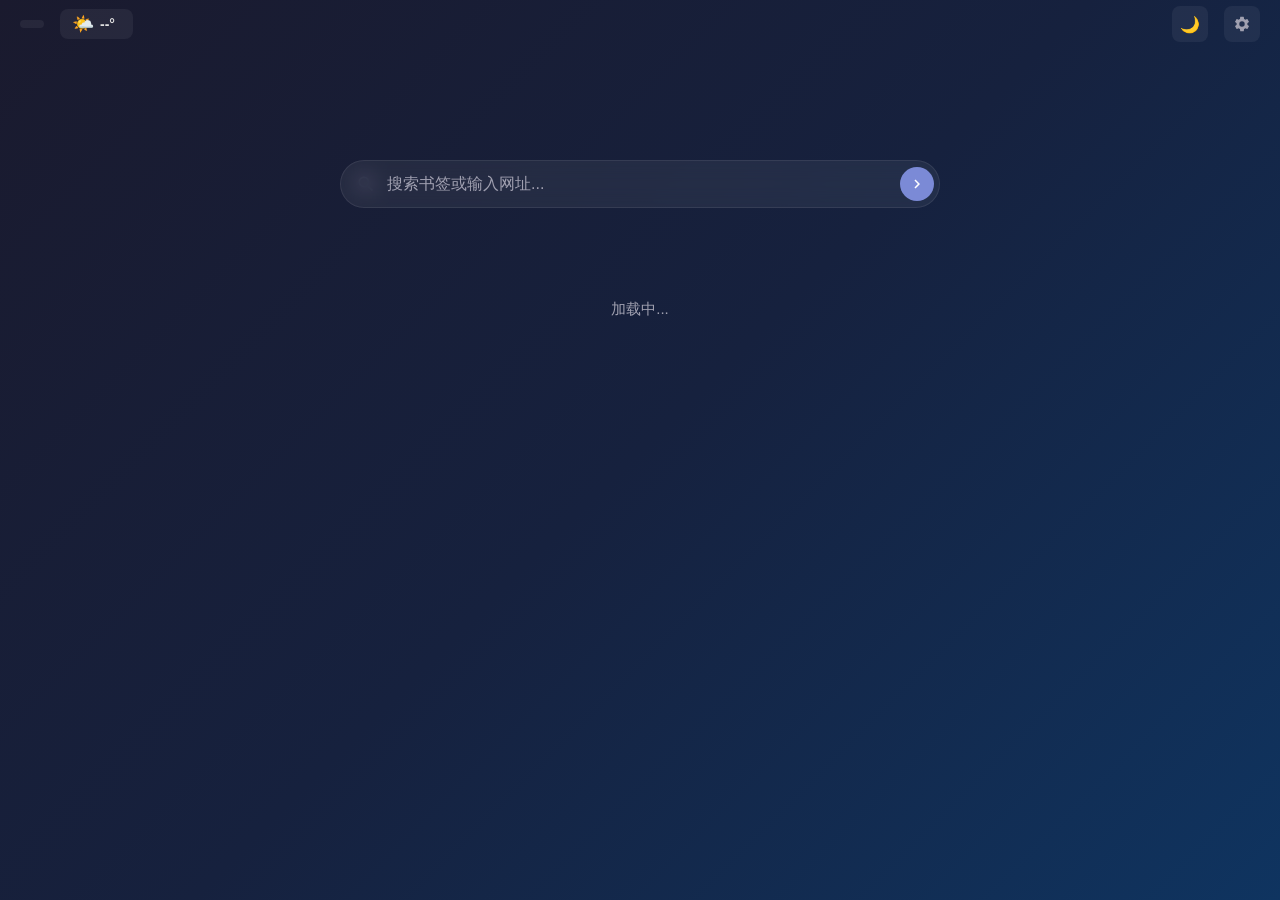
==== extension/newtab.html @ 2ce84cf9 "feat: 新增多项新功能并优化界面样式 新增搜索框右侧按钮，添加外观设置面板，支持主题切换、Bing壁纸、自定义搜索引擎和天气城市配置，重构主题与配置存储逻辑，优化新标签页视觉效果与交互体验" ====
<!DOCTYPE html>
<html lang="zh-CN" data-theme="dark">
<head>
<meta charset="UTF-8">
<meta name="viewport" content="width=device-width, initial-scale=1.0">
<title>新标签页</title>
<link rel="stylesheet" href="newtab.css">
</head>
<body>

<div class="topbar">
  <div class="topbar-left">
    <div class="calendar-widget" id="calendar"></div>
    <div class="weather-widget" id="weather">
      <span class="weather-icon" id="weatherIcon">🌤️</span>
      <span class="weather-temp" id="weatherTemp">--°</span>
      <span class="weather-city" id="weatherCity"></span>
      <input type="text" class="weather-city-input" id="weatherCityInput" placeholder="输入城市">
    </div>
  </div>
  <div class="topbar-right">
    <div class="theme-toggle" id="themeToggle" title="切换主题">
      <span class="theme-icon" id="themeIcon">🌙</span>
    </div>
    <div class="settings-btn" id="settingsBtn" title="设置">
      <svg viewBox="0 0 24 24" width="18" height="18"><path d="M19.14 12.94c.04-.3.06-.61.06-.94 0-.32-.02-.64-.07-.94l2.03-1.58a.49.49 0 00.12-.61l-1.92-3.32a.488.488 0 00-.59-.22l-2.39.96c-.5-.38-1.03-.7-1.62-.94l-.36-2.54a.484.484 0 00-.48-.41h-3.84c-.24 0-.43.17-.47.41l-.36 2.54c-.59.24-1.13.57-1.62.94l-2.39-.96c-.22-.08-.47 0-.59.22L2.74 8.87c-.12.21-.08.47.12.61l2.03 1.58c-.05.3-.07.62-.07.94s.02.64.07.94l-2.03 1.58a.49.49 0 00-.12.61l1.92 3.32c.12.22.37.29.59.22l2.39-.96c.5.38 1.03.7 1.62.94l.36 2.54c.05.24.24.41.48.41h3.84c.24 0 .44-.17.47-.41l.36-2.54c.59-.24 1.13-.56 1.62-.94l2.39.96c.22.08.47 0 .59-.22l1.92-3.32c.12-.22.07-.47-.12-.61l-2.01-1.58zM12 15.6A3.6 3.6 0 1115.6 12 3.6 3.6 0 0112 15.6z" fill="currentColor"/></svg>
    </div>
  </div>
</div>

<div class="container">
  <div class="top-section">
    <div class="clock" id="clock"></div>
    <div class="date" id="date"></div>
    <div class="greeting" id="greeting"></div>
  </div>

  <div class="search-section">
    <div class="search-box">
      <svg class="search-icon" viewBox="0 0 24 24" width="20" height="20"><path d="M15.5 14h-.79l-.28-.27A6.471 6.471 0 0016 9.5 6.5 6.5 0 109.5 16c1.61 0 3.09-.59 4.23-1.57l.27.28v.79l5 4.99L20.49 19l-4.99-5zm-6 0C7.01 14 5 11.99 5 9.5S7.01 5 9.5 5 14 7.01 14 9.5 11.99 14 9.5 14z" fill="currentColor"/></svg>
      <input type="text" id="searchInput" placeholder="搜索书签或输入网址..." autocomplete="off">
      <button class="search-go" id="searchGo" title="搜索">
        <svg viewBox="0 0 24 24" width="18" height="18"><path d="M10 6L8.59 7.41 13.17 12l-4.58 4.59L10 18l6-6z" fill="currentColor"/></svg>
      </button>
    </div>
  </div>

  <div class="content" id="content">
    <div class="loading">加载中...</div>
  </div>

  <div class="update-info" id="updateInfo"></div>
</div>

<div class="toast" id="toast"></div>

<script src="newtab.js"></script>
</body>
</html>
---- extension/newtab.css ----
* { margin: 0; padding: 0; box-sizing: border-box; }

/* === 默认变量（暗色） === */
:root {
  --bg: #1a1a2e;
  --bg2: #16213e;
  --bg3: #0f3460;
  --card: rgba(255,255,255,0.06);
  --card-hover: rgba(255,255,255,0.1);
  --card-active: rgba(123,138,214,0.12);
  --text: #e0e0e0;
  --text2: #a0a0b0;
  --primary: #7b8ad6;
  --primary-dark: #5b6abf;
  --accent: #e67e22;
  --border: rgba(255,255,255,0.08);
  --border-active: rgba(123,138,214,0.4);
  --radius: 12px;
  --shadow: 0 4px 20px rgba(0,0,0,0.3);
  --topbar-bg: rgba(0,0,0,0.25);
  --weather-bg: rgba(255,255,255,0.06);
  --calendar-bg: rgba(255,255,255,0.06);
  --bm-icon-bg: rgba(123,138,214,0.12);
}

/* === 亮色主题 === */
[data-theme="light"] {
  --bg: #f0f2f5;
  --bg2: #e8ecf1;
  --bg3: #dde1e8;
  --card: rgba(255,255,255,0.85);
  --card-hover: rgba(255,255,255,0.95);
  --card-active: rgba(91,106,191,0.08);
  --text: #2c3e50;
  --text2: #8795a1;
  --primary: #5b6abf;
  --primary-dark: #4a57a3;
  --accent: #e67e22;
  --border: rgba(0,0,0,0.08);
  --border-active: rgba(91,106,191,0.4);
  --shadow: 0 4px 20px rgba(0,0,0,0.08);
  --topbar-bg: rgba(255,255,255,0.7);
  --weather-bg: rgba(0,0,0,0.04);
  --calendar-bg: rgba(0,0,0,0.04);
  --bm-icon-bg: rgba(91,106,191,0.08);
}

html, body { height: 100%; overflow: hidden; }
body {
  font-family: -apple-system, BlinkMacSystemFont, "Segoe UI", Roboto, "Noto Sans SC", sans-serif;
  background: linear-gradient(135deg, var(--bg) 0%, var(--bg2) 50%, var(--bg3) 100%);
  color: var(--text);
  transition: background 0.4s, color 0.4s;
}

/* 壁纸模式：加暗色遮罩保证文字可读 */
body.has-wallpaper::before {
  content: '';
  position: fixed;
  inset: 0;
  background: rgba(0,0,0,0.45);
  z-index: 0;
}

body.has-wallpaper > * {
  position: relative;
  z-index: 1;
}

[data-theme="light"] body.has-wallpaper::before {
  background: rgba(255,255,255,0.35);
}

/* === 顶栏 === */
.topbar {
  position: fixed;
  top: 0;
  left: 0;
  right: 0;
  height: 48px;
  display: flex;
  align-items: center;
  justify-content: space-between;
  padding: 0 20px;
  background: transparent;
  z-index: 100;
  border-bottom: none;
}

.topbar-left, .topbar-right {
  display: flex;
  align-items: center;
  gap: 16px;
}

/* === 日历组件 === */
.calendar-widget {
  display: flex;
  align-items: center;
  gap: 10px;
  padding: 4px 12px;
  background: var(--calendar-bg);
  border-radius: 8px;
  font-size: 13px;
}

.calendar-widget .cal-date {
  font-weight: 600;
  font-size: 15px;
}

.calendar-widget .cal-weekday {
  color: var(--text2);
  font-size: 12px;
}

.calendar-widget .cal-lunar {
  color: var(--primary);
  font-size: 12px;
}

/* === 天气组件 === */
.weather-widget {
  display: flex;
  align-items: center;
  gap: 6px;
  padding: 4px 12px;
  background: var(--weather-bg);
  border-radius: 8px;
  font-size: 13px;
  position: relative;
  cursor: default;
}

.weather-icon {
  font-size: 18px;
  cursor: pointer;
}

.weather-temp {
  font-weight: 600;
  font-size: 14px;
}

.weather-city {
  color: var(--text2);
  font-size: 12px;
}

.weather-city-input {
  display: none;
  position: absolute;
  top: 100%;
  left: 50%;
  transform: translateX(-50%);
  width: 110px;
  padding: 6px 10px;
  border: 1px solid var(--border);
  border-radius: 6px;
  font-size: 12px;
  outline: none;
  background: var(--card);
  color: var(--text);
  z-index: 300;
  margin-top: 4px;
  backdrop-filter: blur(10px);
}

.weather-city-input.show { display: block; }

/* === 主题切换 === */
.theme-toggle {
  width: 36px;
  height: 36px;
  border-radius: 8px;
  background: var(--weather-bg);
  display: flex;
  align-items: center;
  justify-content: center;
  cursor: pointer;
  transition: background 0.2s;
  font-size: 16px;
}

.theme-toggle:hover { background: var(--card-hover); }

/* === 设置按钮 === */
.settings-btn {
  width: 36px;
  height: 36px;
  border-radius: 8px;
  background: var(--weather-bg);
  display: flex;
  align-items: center;
  justify-content: center;
  cursor: pointer;
  transition: background 0.2s;
  color: var(--text2);
}

.settings-btn:hover { background: var(--card-hover); color: var(--text); }

/* === 主容器 === */
.container {
  height: 100vh;
  display: flex;
  flex-direction: column;
  align-items: center;
  padding: 48px 24px 0;
  overflow-y: auto;
}

.container::-webkit-scrollbar { width: 4px; }
.container::-webkit-scrollbar-thumb { background: var(--border); border-radius: 2px; }

/* === 顶部时钟 === */
.top-section {
  text-align: center;
  padding-top: 8vh;
  margin-bottom: 28px;
  flex-shrink: 0;
}

.clock {
  font-size: 72px;
  font-weight: 200;
  letter-spacing: 2px;
  line-height: 1;
  color: #fff;
  text-shadow: 0 2px 20px rgba(123,138,214,0.2), 0 2px 8px rgba(0,0,0,0.5);
}

[data-theme="light"] .clock { color: #1a1a2e; text-shadow: none; }

.date {
  font-size: 16px;
  color: var(--text2);
  margin-top: 8px;
  letter-spacing: 1px;
}

.greeting {
  font-size: 20px;
  color: var(--text);
  margin-top: 12px;
  font-weight: 300;
}

/* === 搜索框 === */
.search-section {
  width: 100%;
  max-width: 600px;
  margin-bottom: 32px;
  flex-shrink: 0;
}

.search-box {
  position: relative;
  width: 100%;
}

.search-box .search-icon {
  position: absolute;
  left: 16px;
  top: 50%;
  transform: translateY(-50%);
  color: var(--text2);
}

.search-box input {
  width: 100%;
  padding: 14px 48px 14px 46px;
  border: 1px solid var(--border);
  border-radius: 24px;
  font-size: 16px;
  background: var(--card);
  color: var(--text);
  outline: none;
  transition: all 0.3s;
  backdrop-filter: blur(10px);
}

.search-go {
  position: absolute;
  right: 6px;
  top: 50%;
  transform: translateY(-50%);
  width: 34px;
  height: 34px;
  border-radius: 50%;
  border: none;
  background: var(--primary);
  color: #fff;
  cursor: pointer;
  display: flex;
  align-items: center;
  justify-content: center;
  transition: background 0.2s;
}

.search-go:hover { background: var(--primary-dark); }

.search-box input:focus {
  background: var(--card-hover);
  border-color: var(--primary);
  box-shadow: 0 0 0 3px rgba(91,106,191,0.15);
}

.search-box input::placeholder { color: var(--text2); }

/* === 内容区 === */
.content {
  width: 100%;
  max-width: 1200px;
  flex: 1;
  padding-bottom: 40px;
}

/* === 目录列表（紧凑文字条目 + 毛玻璃） === */
.category-grid {
  display: flex;
  flex-wrap: wrap;
  gap: 6px 4px;
  margin-bottom: 20px;
}

.cat-card {
  display: inline-flex;
  align-items: center;
  gap: 6px;
  padding: 5px 12px;
  border-radius: 6px;
  cursor: pointer;
  border: 1px solid rgba(255,255,255,0.12);
  transition: all 0.15s;
  user-select: none;
  white-space: nowrap;
  background: rgba(0,0,0,0.35);
  backdrop-filter: blur(16px);
  -webkit-backdrop-filter: blur(16px);
}

[data-theme="light"] .cat-card {
  background: rgba(255,255,255,0.55);
  border-color: rgba(0,0,0,0.08);
}

.cat-card:hover {
  background: rgba(0,0,0,0.5);
  border-color: var(--border-active);
}

[data-theme="light"] .cat-card:hover {
  background: rgba(255,255,255,0.75);
}

.cat-card.active {
  background: rgba(123,138,214,0.35);
  border-color: var(--border-active);
}

[data-theme="light"] .cat-card.active {
  background: rgba(91,106,191,0.18);
}

.cat-card .cat-icon { font-size: 14px; }
.cat-card .cat-name { font-size: 13px; font-weight: 600; line-height: 1.4; color: #fff; text-shadow: 0 1px 4px rgba(0,0,0,0.5); }
[data-theme="light"] .cat-card .cat-name { color: #1a1a2e; text-shadow: none; }
.cat-card .cat-count { font-size: 11px; color: rgba(255,255,255,0.7); }
[data-theme="light"] .cat-card .cat-count { color: var(--text2); }

/* === 书签展开区（点击目录后显示在目录下方） === */
.bookmark-panel {
  margin-bottom: 28px;
  animation: slideDown 0.25s ease;
}

@keyframes slideDown {
  from { opacity: 0; transform: translateY(-8px); }
  to { opacity: 1; transform: translateY(0); }
}

.bookmark-panel-header {
  display: flex;
  align-items: center;
  gap: 10px;
  margin-bottom: 14px;
  padding: 0 4px;
}

.bookmark-panel-header .panel-icon { font-size: 20px; }
.bookmark-panel-header .panel-title { font-size: 16px; font-weight: 600; }
.bookmark-panel-header .panel-path { font-size: 12px; color: var(--text2); }
.bookmark-panel-header .panel-count { font-size: 12px; color: var(--text2); }
.bookmark-panel-header .panel-close {
  margin-left: auto;
  width: 28px;
  height: 28px;
  border-radius: 50%;
  background: var(--card);
  border: 1px solid var(--border);
  display: flex;
  align-items: center;
  justify-content: center;
  cursor: pointer;
  color: var(--text2);
  font-size: 14px;
  transition: all 0.2s;
}

.bookmark-panel-header .panel-close:hover { background: var(--card-hover); color: var(--text); }

/* 子目录行 */
.subdir-row {
  display: flex;
  gap: 8px;
  flex-wrap: wrap;
  margin-bottom: 14px;
}

.subdir-chip {
  display: inline-flex;
  align-items: center;
  gap: 6px;
  padding: 6px 14px;
  border-radius: 20px;
  background: var(--card);
  border: 1px solid var(--border);
  cursor: pointer;
  font-size: 13px;
  color: var(--text);
  transition: all 0.2s;
}

.subdir-chip:hover { background: var(--card-hover); border-color: var(--primary); }
.subdir-chip.active { background: var(--primary); color: #fff; border-color: var(--primary); }
.subdir-chip .chip-icon { font-size: 14px; }
.subdir-chip .chip-count { font-size: 11px; opacity: 0.7; }

/* 书签网格 */
.bookmark-grid {
  display: grid;
  grid-template-columns: repeat(auto-fill, minmax(260px, 1fr));
  gap: 10px;
}

.bookmark-item {
  display: flex;
  align-items: center;
  gap: 12px;
  padding: 10px 14px;
  background: rgba(0,0,0,0.35);
  border-radius: 10px;
  border: 1px solid rgba(255,255,255,0.1);
  cursor: pointer;
  text-decoration: none;
  color: #fff;
  transition: all 0.2s;
  backdrop-filter: blur(16px);
  -webkit-backdrop-filter: blur(16px);
}

[data-theme="light"] .bookmark-item {
  background: rgba(255,255,255,0.55);
  border-color: rgba(0,0,0,0.06);
  color: var(--text);
}

.bookmark-item:hover {
  background: rgba(0,0,0,0.5);
  border-color: var(--primary);
  transform: translateY(-1px);
  box-shadow: var(--shadow);
}

[data-theme="light"] .bookmark-item:hover {
  background: rgba(255,255,255,0.75);
  border-color: var(--primary);
}

.bookmark-item .bm-icon {
  width: 32px;
  height: 32px;
  border-radius: 8px;
  background: var(--bm-icon-bg);
  display: flex;
  align-items: center;
  justify-content: center;
  font-size: 13px;
  color: var(--primary);
  flex-shrink: 0;
  font-weight: 700;
  overflow: hidden;
}

.bookmark-item .bm-icon img { width: 20px; height: 20px; border-radius: 3px; }

.bookmark-item .bm-info { flex: 1; min-width: 0; }

.bookmark-item .bm-title {
  font-size: 13px;
  font-weight: 600;
  overflow: hidden;
  text-overflow: ellipsis;
  white-space: nowrap;
  text-shadow: 0 1px 3px rgba(0,0,0,0.4);
}

[data-theme="light"] .bookmark-item .bm-title { text-shadow: none; }

.bookmark-item:hover .bm-title { color: var(--primary); }

.bookmark-item .bm-url {
  font-size: 11px;
  color: rgba(255,255,255,0.6);
  margin-top: 2px;
  overflow: hidden;
  text-overflow: ellipsis;
  white-space: nowrap;
}

[data-theme="light"] .bookmark-item .bm-url { color: var(--text2); }

/* 搜索结果高亮 */
.search-category {
  font-size: 13px;
  font-weight: 600;
  color: var(--primary);
  margin: 16px 0 8px;
  padding-bottom: 4px;
  border-bottom: 1px solid var(--border);
}

/* 分类图标颜色 */
.ico-0 { color: #e74c3c; } .ico-1 { color: #e67e22; } .ico-2 { color: #f1c40f; } .ico-3 { color: #2ecc71; }
.ico-4 { color: #1abc9c; } .ico-5 { color: #3498db; } .ico-6 { color: #9b59b6; } .ico-7 { color: #e91e63; }

/* 加载/空状态 */
.loading { text-align: center; padding: 60px; color: var(--text2); font-size: 15px; }
.empty { text-align: center; padding: 40px; color: var(--text2); font-size: 14px; }

/* 更新信息 */
.update-info {
  font-size: 11px;
  color: var(--text2);
  opacity: 0.5;
  text-align: center;
  padding: 8px 0 20px;
}

/* Toast */
.toast {
  position: fixed;
  top: 60px;
  left: 50%;
  transform: translateX(-50%) translateY(-100px);
  padding: 10px 24px;
  border-radius: 8px;
  background: rgba(0,0,0,0.8);
  color: #fff;
  font-size: 13px;
  z-index: 1000;
  transition: transform 0.3s;
  backdrop-filter: blur(10px);
}
.toast.show { transform: translateX(-50%) translateY(0); }

/* === 响应式 === */
@media (max-width: 768px) {
  .top-section { padding-top: 4vh; }
  .clock { font-size: 48px; }
  .category-grid { gap: 4px 3px; }
  .cat-card { padding: 4px 8px; font-size: 12px; }
  .bookmark-grid { grid-template-columns: repeat(auto-fill, minmax(200px, 1fr)); }
  .topbar-left { gap: 8px; }
  .weather-city { display: none; }
}

@media (max-width: 480px) {
  .clock { font-size: 40px; }
  .bookmark-grid { grid-template-columns: 1fr; }
  .category-grid { gap: 3px 2px; }
  .cat-card { padding: 3px 6px; font-size: 11px; }
  .calendar-widget .cal-lunar { display: none; }
}
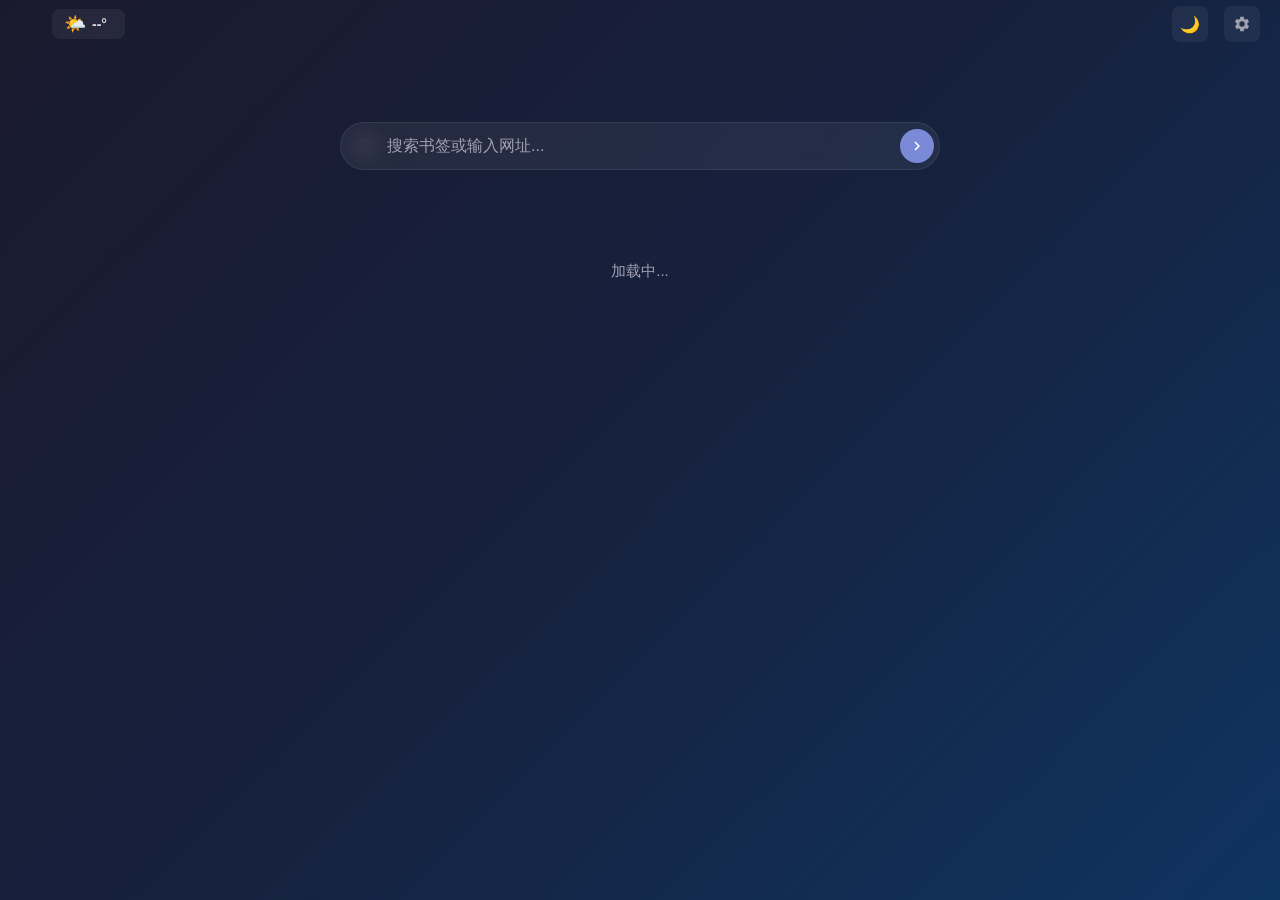
==== commit 287a6eee: "refactor: 重构新标签页顶部布局，整合日期时钟组件 1. 将原顶部的时钟、日期、问候语和日历组件移到顶栏区域 2. 精简日期显示逻辑，合并日历和日期展示 3. 删除废弃的日历组件相关代码和样式" ====
--- a/extension/newtab.html
+++ b/extension/newtab.html
@@ -10,7 +10,8 @@
 
 <div class="topbar">
   <div class="topbar-left">
-    <div class="calendar-widget" id="calendar"></div>
+    <div class="topbar-clock" id="clock"></div>
+    <div class="topbar-date" id="date"></div>
     <div class="weather-widget" id="weather">
       <span class="weather-icon" id="weatherIcon">🌤️</span>
       <span class="weather-temp" id="weatherTemp">--°</span>
@@ -29,12 +30,6 @@
 </div>
 
 <div class="container">
-  <div class="top-section">
-    <div class="clock" id="clock"></div>
-    <div class="date" id="date"></div>
-    <div class="greeting" id="greeting"></div>
-  </div>
-
   <div class="search-section">
     <div class="search-box">
       <svg class="search-icon" viewBox="0 0 24 24" width="20" height="20"><path d="M15.5 14h-.79l-.28-.27A6.471 6.471 0 0016 9.5 6.5 6.5 0 109.5 16c1.61 0 3.09-.59 4.23-1.57l.27.28v.79l5 4.99L20.49 19l-4.99-5zm-6 0C7.01 14 5 11.99 5 9.5S7.01 5 9.5 5 14 7.01 14 9.5 11.99 14 9.5 14z" fill="currentColor"/></svg>
--- a/extension/newtab.css
+++ b/extension/newtab.css
@@ -7,19 +7,14 @@
   --bg3: #0f3460;
   --card: rgba(255,255,255,0.06);
   --card-hover: rgba(255,255,255,0.1);
-  --card-active: rgba(123,138,214,0.12);
   --text: #e0e0e0;
   --text2: #a0a0b0;
   --primary: #7b8ad6;
   --primary-dark: #5b6abf;
-  --accent: #e67e22;
   --border: rgba(255,255,255,0.08);
   --border-active: rgba(123,138,214,0.4);
-  --radius: 12px;
   --shadow: 0 4px 20px rgba(0,0,0,0.3);
-  --topbar-bg: rgba(0,0,0,0.25);
   --weather-bg: rgba(255,255,255,0.06);
-  --calendar-bg: rgba(255,255,255,0.06);
   --bm-icon-bg: rgba(123,138,214,0.12);
 }
 
@@ -30,18 +25,14 @@
   --bg3: #dde1e8;
   --card: rgba(255,255,255,0.85);
   --card-hover: rgba(255,255,255,0.95);
-  --card-active: rgba(91,106,191,0.08);
   --text: #2c3e50;
   --text2: #8795a1;
   --primary: #5b6abf;
   --primary-dark: #4a57a3;
-  --accent: #e67e22;
   --border: rgba(0,0,0,0.08);
   --border-active: rgba(91,106,191,0.4);
   --shadow: 0 4px 20px rgba(0,0,0,0.08);
-  --topbar-bg: rgba(255,255,255,0.7);
   --weather-bg: rgba(0,0,0,0.04);
-  --calendar-bg: rgba(0,0,0,0.04);
   --bm-icon-bg: rgba(91,106,191,0.08);
 }
 
@@ -84,39 +75,12 @@
   padding: 0 20px;
   background: transparent;
   z-index: 100;
-  border-bottom: none;
 }
 
 .topbar-left, .topbar-right {
   display: flex;
   align-items: center;
   gap: 16px;
-}
-
-/* === 日历组件 === */
-.calendar-widget {
-  display: flex;
-  align-items: center;
-  gap: 10px;
-  padding: 4px 12px;
-  background: var(--calendar-bg);
-  border-radius: 8px;
-  font-size: 13px;
-}
-
-.calendar-widget .cal-date {
-  font-weight: 600;
-  font-size: 15px;
-}
-
-.calendar-widget .cal-weekday {
-  color: var(--text2);
-  font-size: 12px;
-}
-
-.calendar-widget .cal-lunar {
-  color: var(--primary);
-  font-size: 12px;
 }
 
 /* === 天气组件 === */
@@ -145,6 +109,18 @@
 .weather-city {
   color: var(--text2);
   font-size: 12px;
+}
+
+[data-theme="light"] .weather-widget {
+  background: rgba(91,106,191,0.08);
+}
+
+[data-theme="light"] .weather-temp {
+  color: #2d3748;
+}
+
+[data-theme="light"] .weather-city {
+  color: #4a5568;
 }
 
 .weather-city-input {
@@ -184,6 +160,11 @@
 
 .theme-toggle:hover { background: var(--card-hover); }
 
+[data-theme="light"] .theme-toggle {
+  background: rgba(91,106,191,0.08);
+  color: #4a5568;
+}
+
 /* === 设置按钮 === */
 .settings-btn {
   width: 36px;
@@ -200,57 +181,55 @@
 
 .settings-btn:hover { background: var(--card-hover); color: var(--text); }
 
+[data-theme="light"] .settings-btn {
+  background: rgba(91,106,191,0.08);
+  color: #4a5568;
+}
+
 /* === 主容器 === */
 .container {
   height: 100vh;
   display: flex;
   flex-direction: column;
   align-items: center;
-  padding: 48px 24px 0;
+  padding: 68px 24px 0;
   overflow-y: auto;
+  scroll-behavior: smooth;
 }
 
 .container::-webkit-scrollbar { width: 4px; }
 .container::-webkit-scrollbar-thumb { background: var(--border); border-radius: 2px; }
 
-/* === 顶部时钟 === */
-.top-section {
-  text-align: center;
-  padding-top: 8vh;
-  margin-bottom: 28px;
-  flex-shrink: 0;
-}
-
-.clock {
-  font-size: 72px;
-  font-weight: 200;
-  letter-spacing: 2px;
-  line-height: 1;
-  color: #fff;
-  text-shadow: 0 2px 20px rgba(123,138,214,0.2), 0 2px 8px rgba(0,0,0,0.5);
-}
-
-[data-theme="light"] .clock { color: #1a1a2e; text-shadow: none; }
-
-.date {
+/* === 顶栏时钟和日期 === */
+.topbar-clock {
   font-size: 16px;
+  font-weight: 600;
+  color: var(--text);
+  letter-spacing: 0.5px;
+}
+
+.topbar-date {
+  font-size: 12px;
   color: var(--text2);
-  margin-top: 8px;
-  letter-spacing: 1px;
-}
-
-.greeting {
-  font-size: 20px;
-  color: var(--text);
-  margin-top: 12px;
-  font-weight: 300;
+}
+
+[data-theme="light"] .topbar-clock { color: #2d3748; }
+[data-theme="light"] .topbar-date { color: #4a5568; }
+
+/* 搜索模式：缩小搜索框下方间距 */
+.container.searching .search-section {
+  margin-bottom: 16px;
+}
+
+.search-section {
+  transition: margin-bottom 0.4s cubic-bezier(0.4, 0, 0.2, 1);
 }
 
 /* === 搜索框 === */
 .search-section {
   width: 100%;
   max-width: 600px;
-  margin-bottom: 32px;
+  margin: 6vh auto 32px;
   flex-shrink: 0;
 }
 
@@ -308,12 +287,139 @@
 
 .search-box input::placeholder { color: var(--text2); }
 
+/* === 最近使用 === */
+.top-visited {
+  margin-bottom: 20px;
+}
+
+.top-visited-title {
+  font-size: 13px;
+  font-weight: 600;
+  color: var(--text2);
+  margin-bottom: 10px;
+  letter-spacing: 0.5px;
+}
+
+.top-visited-grid {
+  display: flex;
+  gap: 8px;
+  overflow-x: auto;
+  padding: 10px 0 4px 0;
+  scroll-behavior: smooth;
+  -webkit-overflow-scrolling: touch;
+}
+
+.top-visited-grid::-webkit-scrollbar { height: 3px; }
+.top-visited-grid::-webkit-scrollbar-thumb { background: var(--border); border-radius: 2px; }
+
+.top-visited-item {
+  position: relative;
+  display: flex;
+  align-items: center;
+  gap: 8px;
+  padding: 8px 12px;
+  border-radius: 8px;
+  background: rgba(0,0,0,0.25);
+  backdrop-filter: blur(12px);
+  -webkit-backdrop-filter: blur(12px);
+  border: 1px solid rgba(255,255,255,0.08);
+  text-decoration: none;
+  color: #fff;
+  white-space: nowrap;
+  flex-shrink: 0;
+  transition: all 0.15s;
+  cursor: pointer;
+}
+
+[data-theme="light"] .top-visited-item {
+  background: rgba(255,255,255,0.55);
+  border-color: rgba(0,0,0,0.06);
+  color: var(--text);
+}
+
+.top-visited-item:hover {
+  background: rgba(0,0,0,0.4);
+  border-color: var(--border-active);
+}
+
+[data-theme="light"] .top-visited-item:hover {
+  background: rgba(255,255,255,0.75);
+}
+
+.top-visited-item .bm-icon {
+  width: 24px;
+  height: 24px;
+  border-radius: 6px;
+  background: var(--bm-icon-bg);
+  display: flex;
+  align-items: center;
+  justify-content: center;
+  font-size: 11px;
+  color: var(--primary);
+  flex-shrink: 0;
+  font-weight: 700;
+  overflow: hidden;
+}
+
+.top-visited-item .bm-icon img { width: 16px; height: 16px; border-radius: 2px; }
+
+.top-visited-info { display: flex; align-items: center; gap: 6px; }
+
+.top-visited-name {
+  font-size: 13px;
+  font-weight: 500;
+  max-width: 120px;
+  overflow: hidden;
+  text-overflow: ellipsis;
+  white-space: nowrap;
+  text-shadow: 0 1px 3px rgba(0,0,0,0.3);
+}
+
+[data-theme="light"] .top-visited-name { text-shadow: none; }
+
+/* 晃动模式 */
+@keyframes shake {
+  0%, 100% { transform: rotate(0deg); }
+  20% { transform: rotate(-3deg); }
+  40% { transform: rotate(3deg); }
+  60% { transform: rotate(-2deg); }
+  80% { transform: rotate(2deg); }
+}
+
+.top-visited-item.shake {
+  animation: shake 1.2s ease infinite;
+}
+
+.remove-badge {
+  position: absolute;
+  top: -8px;
+  right: -8px;
+  width: 20px;
+  height: 20px;
+  border-radius: 50%;
+  background: #e74c3c;
+  color: #fff;
+  font-size: 11px;
+  display: flex;
+  align-items: center;
+  justify-content: center;
+  cursor: pointer;
+  z-index: 10;
+  border: 2px solid #fff;
+  line-height: 1;
+  font-weight: 600;
+}
+
+[data-theme="light"] .remove-badge { border-color: #f0f2f5; }
+
 /* === 内容区 === */
 .content {
   width: 100%;
   max-width: 1200px;
   flex: 1;
   padding-bottom: 40px;
+  content-visibility: auto;
+  contain-intrinsic-size: auto 600px;
 }
 
 /* === 目录列表（紧凑文字条目 + 毛玻璃） === */
@@ -373,6 +479,7 @@
 .bookmark-panel {
   margin-bottom: 28px;
   animation: slideDown 0.25s ease;
+  will-change: transform, opacity;
 }
 
 @keyframes slideDown {
@@ -410,33 +517,6 @@
 
 .bookmark-panel-header .panel-close:hover { background: var(--card-hover); color: var(--text); }
 
-/* 子目录行 */
-.subdir-row {
-  display: flex;
-  gap: 8px;
-  flex-wrap: wrap;
-  margin-bottom: 14px;
-}
-
-.subdir-chip {
-  display: inline-flex;
-  align-items: center;
-  gap: 6px;
-  padding: 6px 14px;
-  border-radius: 20px;
-  background: var(--card);
-  border: 1px solid var(--border);
-  cursor: pointer;
-  font-size: 13px;
-  color: var(--text);
-  transition: all 0.2s;
-}
-
-.subdir-chip:hover { background: var(--card-hover); border-color: var(--primary); }
-.subdir-chip.active { background: var(--primary); color: #fff; border-color: var(--primary); }
-.subdir-chip .chip-icon { font-size: 14px; }
-.subdir-chip .chip-count { font-size: 11px; opacity: 0.7; }
-
 /* 书签网格 */
 .bookmark-grid {
   display: grid;
@@ -455,9 +535,10 @@
   cursor: pointer;
   text-decoration: none;
   color: #fff;
-  transition: all 0.2s;
+  transition: background 0.2s, border-color 0.2s, transform 0.2s, box-shadow 0.2s;
   backdrop-filter: blur(16px);
   -webkit-backdrop-filter: blur(16px);
+  contain: layout style;
 }
 
 [data-theme="light"] .bookmark-item {
@@ -530,6 +611,44 @@
   padding-bottom: 4px;
   border-bottom: 1px solid var(--border);
 }
+
+/* 搜索引擎提示条 */
+.search-engine-hint {
+  display: flex;
+  align-items: center;
+  gap: 8px;
+  margin-bottom: 16px;
+  padding: 12px 16px;
+  border-radius: 10px;
+  background: rgba(0,0,0,0.25);
+  backdrop-filter: blur(12px);
+  -webkit-backdrop-filter: blur(12px);
+  border: 1px solid rgba(255,255,255,0.08);
+  color: rgba(255,255,255,0.8);
+  font-size: 14px;
+  text-decoration: none;
+  transition: all 0.2s;
+  cursor: pointer;
+}
+
+[data-theme="light"] .search-engine-hint {
+  background: rgba(255,255,255,0.5);
+  border-color: rgba(0,0,0,0.06);
+  color: var(--text2);
+}
+
+.search-engine-hint:hover {
+  background: rgba(123,138,214,0.25);
+  border-color: var(--border-active);
+  color: #fff;
+}
+
+[data-theme="light"] .search-engine-hint:hover {
+  background: rgba(91,106,191,0.12);
+  color: var(--text);
+}
+
+.search-engine-hint svg { flex-shrink: 0; opacity: 0.7; }
 
 /* 分类图标颜色 */
 .ico-0 { color: #e74c3c; } .ico-1 { color: #e67e22; } .ico-2 { color: #f1c40f; } .ico-3 { color: #2ecc71; }
@@ -567,8 +686,6 @@
 
 /* === 响应式 === */
 @media (max-width: 768px) {
-  .top-section { padding-top: 4vh; }
-  .clock { font-size: 48px; }
   .category-grid { gap: 4px 3px; }
   .cat-card { padding: 4px 8px; font-size: 12px; }
   .bookmark-grid { grid-template-columns: repeat(auto-fill, minmax(200px, 1fr)); }
@@ -577,9 +694,8 @@
 }
 
 @media (max-width: 480px) {
-  .clock { font-size: 40px; }
   .bookmark-grid { grid-template-columns: 1fr; }
   .category-grid { gap: 3px 2px; }
   .cat-card { padding: 3px 6px; font-size: 11px; }
-  .calendar-widget .cal-lunar { display: none; }
-}
+  .topbar-date { display: none; }
+}
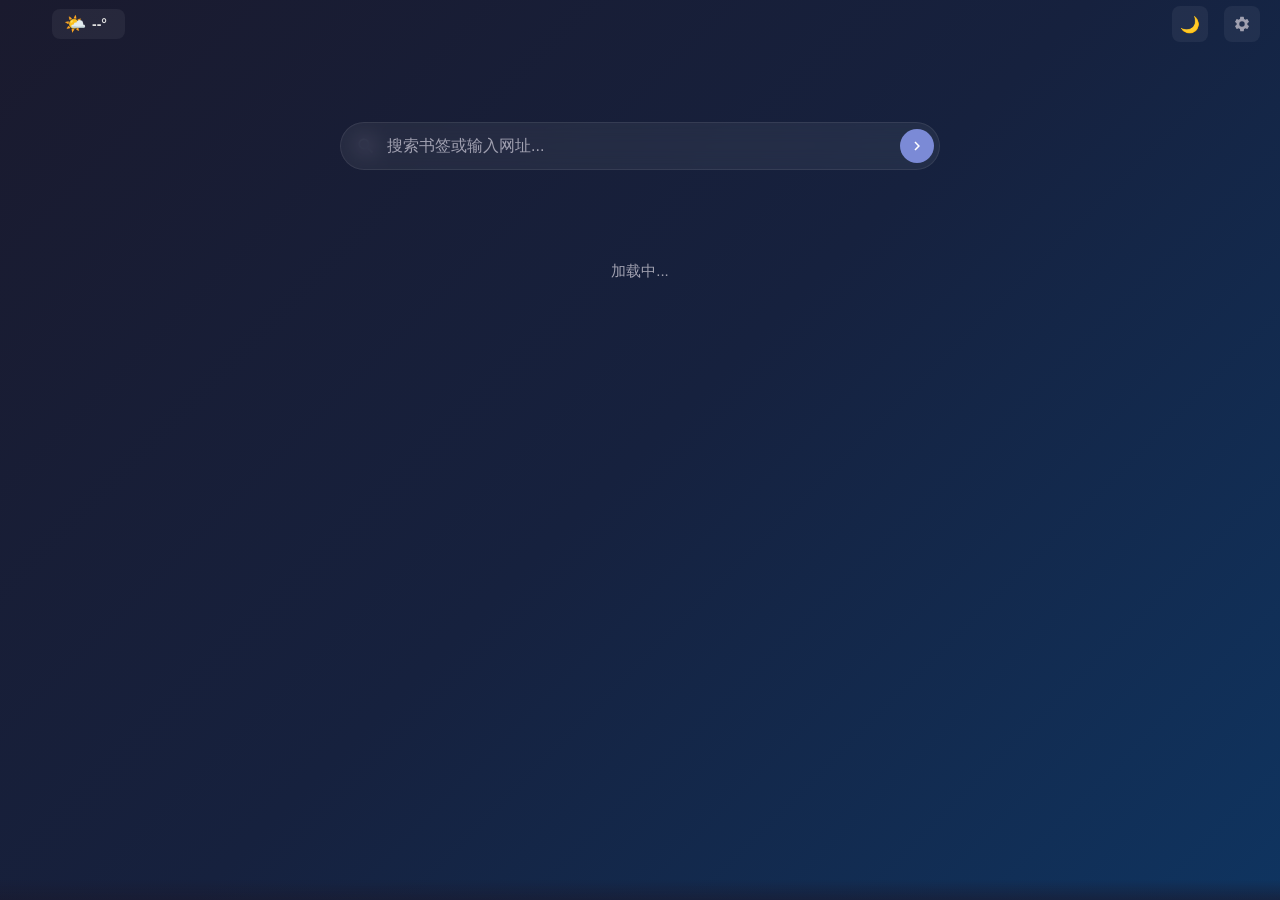
==== commit 5e377704: "feat(search): add search clear button 新增搜索框清空按钮，支持点击清空输入内容并自动聚焦回搜索框，根据输入内容显示/隐藏清空按钮，同时调整了搜索框内边距适配新按钮" ====
--- a/extension/newtab.html
+++ b/extension/newtab.html
@@ -34,6 +34,7 @@
     <div class="search-box">
       <svg class="search-icon" viewBox="0 0 24 24" width="20" height="20"><path d="M15.5 14h-.79l-.28-.27A6.471 6.471 0 0016 9.5 6.5 6.5 0 109.5 16c1.61 0 3.09-.59 4.23-1.57l.27.28v.79l5 4.99L20.49 19l-4.99-5zm-6 0C7.01 14 5 11.99 5 9.5S7.01 5 9.5 5 14 7.01 14 9.5 11.99 14 9.5 14z" fill="currentColor"/></svg>
       <input type="text" id="searchInput" placeholder="搜索书签或输入网址..." autocomplete="off">
+      <button class="search-clear" id="searchClear" title="清空">✕</button>
       <button class="search-go" id="searchGo" title="搜索">
         <svg viewBox="0 0 24 24" width="18" height="18"><path d="M10 6L8.59 7.41 13.17 12l-4.58 4.59L10 18l6-6z" fill="currentColor"/></svg>
       </button>
--- a/extension/newtab.css
+++ b/extension/newtab.css
@@ -20,16 +20,16 @@
 
 /* === 亮色主题 === */
 [data-theme="light"] {
-  --bg: #f0f2f5;
-  --bg2: #e8ecf1;
-  --bg3: #dde1e8;
-  --card: rgba(255,255,255,0.85);
-  --card-hover: rgba(255,255,255,0.95);
-  --text: #2c3e50;
-  --text2: #8795a1;
+  --bg: #ffffff;
+  --bg2: #f8f9fa;
+  --bg3: #f0f1f3;
+  --card: rgba(255,255,255,0.95);
+  --card-hover: rgba(255,255,255,1);
+  --text: #1a2332;
+  --text2: #5a6a7a;
   --primary: #5b6abf;
   --primary-dark: #4a57a3;
-  --border: rgba(0,0,0,0.08);
+  --border: rgba(0,0,0,0.1);
   --border-active: rgba(91,106,191,0.4);
   --shadow: 0 4px 20px rgba(0,0,0,0.08);
   --weather-bg: rgba(0,0,0,0.04);
@@ -42,6 +42,11 @@
   background: linear-gradient(135deg, var(--bg) 0%, var(--bg2) 50%, var(--bg3) 100%);
   color: var(--text);
   transition: background 0.4s, color 0.4s;
+}
+
+/* 亮色主题：纯色背景，去除渐变模糊感 */
+[data-theme="light"] body {
+  background: #ffffff;
 }
 
 /* 壁纸模式：加暗色遮罩保证文字可读 */
@@ -59,7 +64,7 @@
 }
 
 [data-theme="light"] body.has-wallpaper::before {
-  background: rgba(255,255,255,0.35);
+  background: rgba(255,255,255,0.1);
 }
 
 /* === 顶栏 === */
@@ -144,6 +149,11 @@
 
 .weather-city-input.show { display: block; }
 
+[data-theme="light"] .weather-city-input {
+  backdrop-filter: none;
+  -webkit-backdrop-filter: none;
+}
+
 /* === 主题切换 === */
 .theme-toggle {
   width: 36px;
@@ -248,7 +258,7 @@
 
 .search-box input {
   width: 100%;
-  padding: 14px 48px 14px 46px;
+  padding: 14px 80px 14px 46px;
   border: 1px solid var(--border);
   border-radius: 24px;
   font-size: 16px;
@@ -258,6 +268,32 @@
   transition: all 0.3s;
   backdrop-filter: blur(10px);
 }
+
+.search-clear {
+  position: absolute;
+  right: 46px;
+  top: 50%;
+  transform: translateY(-50%);
+  width: 26px;
+  height: 26px;
+  border-radius: 50%;
+  border: none;
+  background: rgba(255,255,255,0.12);
+  color: var(--text2);
+  cursor: pointer;
+  display: none;
+  align-items: center;
+  justify-content: center;
+  font-size: 12px;
+  transition: background 0.2s;
+  padding: 0;
+  line-height: 1;
+}
+.search-clear.show { display: flex; }
+.search-clear:hover { background: rgba(255,255,255,0.2); }
+
+[data-theme="light"] .search-clear { background: rgba(0,0,0,0.06); color: var(--text2); }
+[data-theme="light"] .search-clear:hover { background: rgba(0,0,0,0.12); }
 
 .search-go {
   position: absolute;
@@ -286,6 +322,11 @@
 }
 
 .search-box input::placeholder { color: var(--text2); }
+
+[data-theme="light"] .search-box input {
+  backdrop-filter: none;
+  -webkit-backdrop-filter: none;
+}
 
 /* === 最近使用 === */
 .top-visited {
@@ -332,9 +373,11 @@
 }
 
 [data-theme="light"] .top-visited-item {
-  background: rgba(255,255,255,0.55);
-  border-color: rgba(0,0,0,0.06);
+  background: rgba(255,255,255,0.85);
+  border-color: rgba(0,0,0,0.08);
   color: var(--text);
+  backdrop-filter: none;
+  -webkit-backdrop-filter: none;
 }
 
 .top-visited-item:hover {
@@ -343,7 +386,7 @@
 }
 
 [data-theme="light"] .top-visited-item:hover {
-  background: rgba(255,255,255,0.75);
+  background: rgba(255,255,255,0.95);
 }
 
 .top-visited-item .bm-icon {
@@ -417,7 +460,7 @@
   width: 100%;
   max-width: 1200px;
   flex: 1;
-  padding-bottom: 40px;
+  padding-bottom: 48px;
   content-visibility: auto;
   contain-intrinsic-size: auto 600px;
 }
@@ -447,8 +490,10 @@
 }
 
 [data-theme="light"] .cat-card {
-  background: rgba(255,255,255,0.55);
+  background: rgba(255,255,255,0.85);
   border-color: rgba(0,0,0,0.08);
+  backdrop-filter: none;
+  -webkit-backdrop-filter: none;
 }
 
 .cat-card:hover {
@@ -457,7 +502,7 @@
 }
 
 [data-theme="light"] .cat-card:hover {
-  background: rgba(255,255,255,0.75);
+  background: rgba(255,255,255,0.95);
 }
 
 .cat-card.active {
@@ -542,9 +587,11 @@
 }
 
 [data-theme="light"] .bookmark-item {
-  background: rgba(255,255,255,0.55);
-  border-color: rgba(0,0,0,0.06);
+  background: rgba(255,255,255,0.85);
+  border-color: rgba(0,0,0,0.08);
   color: var(--text);
+  backdrop-filter: none;
+  -webkit-backdrop-filter: none;
 }
 
 .bookmark-item:hover {
@@ -555,7 +602,7 @@
 }
 
 [data-theme="light"] .bookmark-item:hover {
-  background: rgba(255,255,255,0.75);
+  background: rgba(255,255,255,0.95);
   border-color: var(--primary);
 }
 
@@ -632,9 +679,11 @@
 }
 
 [data-theme="light"] .search-engine-hint {
-  background: rgba(255,255,255,0.5);
-  border-color: rgba(0,0,0,0.06);
-  color: var(--text2);
+  background: rgba(255,255,255,0.85);
+  border-color: rgba(0,0,0,0.08);
+  color: var(--text2);
+  backdrop-filter: none;
+  -webkit-backdrop-filter: none;
 }
 
 .search-engine-hint:hover {
@@ -658,13 +707,20 @@
 .loading { text-align: center; padding: 60px; color: var(--text2); font-size: 15px; }
 .empty { text-align: center; padding: 40px; color: var(--text2); font-size: 14px; }
 
-/* 更新信息 */
+/* 更新信息 - 固定底部居中 */
 .update-info {
+  position: fixed;
+  bottom: 0;
+  left: 0;
+  right: 0;
   font-size: 11px;
   color: var(--text2);
-  opacity: 0.5;
+  opacity: 0.6;
   text-align: center;
-  padding: 8px 0 20px;
+  padding: 8px 0 12px;
+  z-index: 50;
+  pointer-events: none;
+  background: linear-gradient(transparent, var(--bg));
 }
 
 /* Toast */
@@ -684,6 +740,12 @@
 }
 .toast.show { transform: translateX(-50%) translateY(0); }
 
+[data-theme="light"] .toast {
+  background: rgba(0,0,0,0.75);
+  backdrop-filter: none;
+  -webkit-backdrop-filter: none;
+}
+
 /* === 响应式 === */
 @media (max-width: 768px) {
   .category-grid { gap: 4px 3px; }
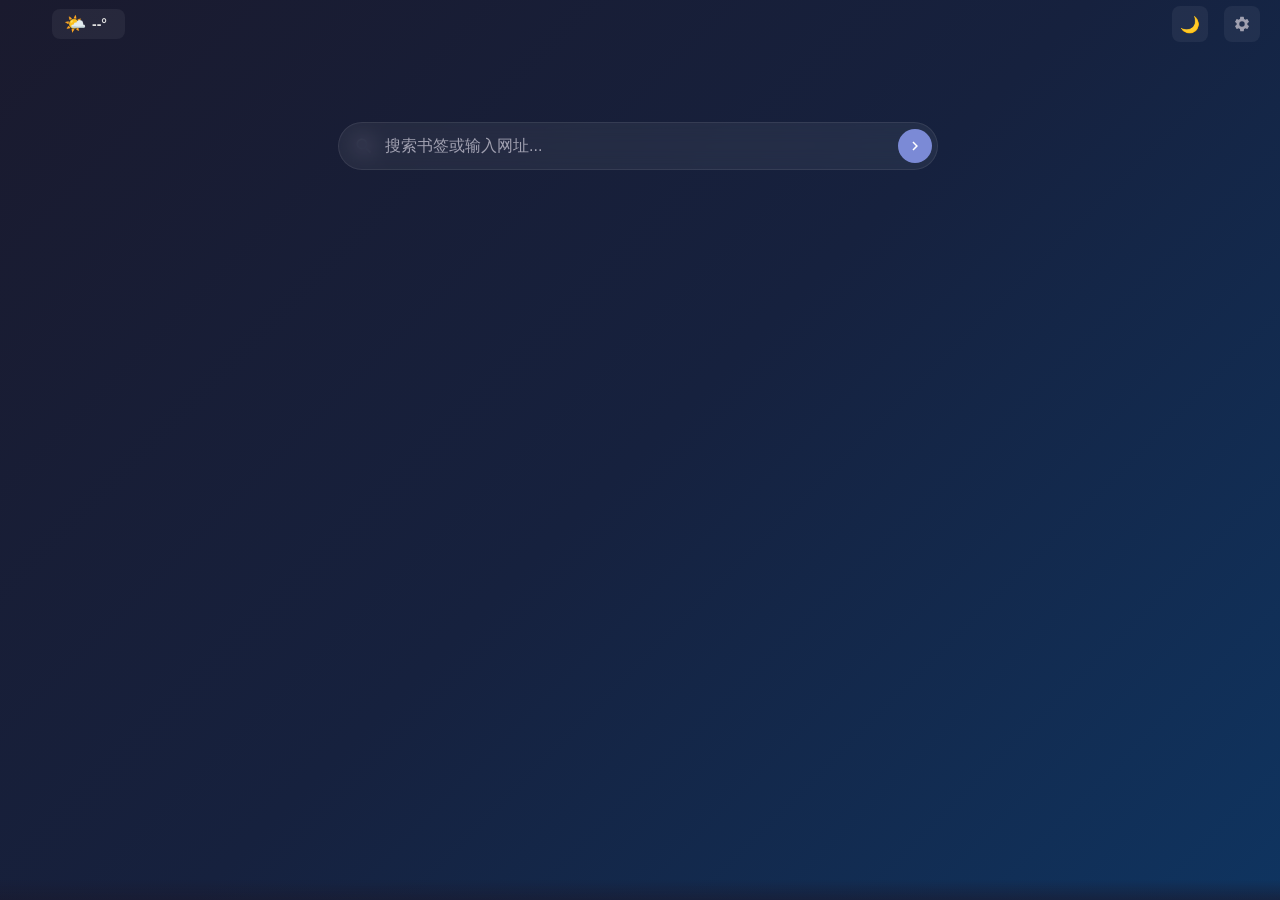
==== commit daa4fc1e: "style&perf: 优化加载体验和过渡性能 1. 移除冗余的默认加载中占位元素 2. 精简CSS过渡动画仅监听必要属性 3. 添加scrollbar-gutter避免滚动栏导致布局偏移 4. 重构" ====
--- a/extension/newtab.html
+++ b/extension/newtab.html
@@ -41,15 +41,14 @@
     </div>
   </div>
 
-  <div class="content" id="content">
-    <div class="loading">加载中...</div>
-  </div>
+  <div class="content" id="content"></div>
 
   <div class="update-info" id="updateInfo"></div>
 </div>
 
 <div class="toast" id="toast"></div>
 
+<script src="pinyin.js"></script>
 <script src="newtab.js"></script>
 </body>
 </html>
--- a/extension/newtab.css
+++ b/extension/newtab.css
@@ -205,6 +205,7 @@
   padding: 68px 24px 0;
   overflow-y: auto;
   scroll-behavior: smooth;
+  scrollbar-gutter: stable;
 }
 
 .container::-webkit-scrollbar { width: 4px; }
@@ -226,20 +227,11 @@
 [data-theme="light"] .topbar-clock { color: #2d3748; }
 [data-theme="light"] .topbar-date { color: #4a5568; }
 
-/* 搜索模式：缩小搜索框下方间距 */
-.container.searching .search-section {
-  margin-bottom: 16px;
-}
-
-.search-section {
-  transition: margin-bottom 0.4s cubic-bezier(0.4, 0, 0.2, 1);
-}
-
 /* === 搜索框 === */
 .search-section {
   width: 100%;
   max-width: 600px;
-  margin: 6vh auto 32px;
+  margin: 6vh auto 24px;
   flex-shrink: 0;
 }
 
@@ -265,7 +257,7 @@
   background: var(--card);
   color: var(--text);
   outline: none;
-  transition: all 0.3s;
+  transition: background 0.3s, border-color 0.3s, box-shadow 0.3s;
   backdrop-filter: blur(10px);
 }
 
@@ -368,7 +360,7 @@
   color: #fff;
   white-space: nowrap;
   flex-shrink: 0;
-  transition: all 0.15s;
+  transition: background 0.15s, border-color 0.15s;
   cursor: pointer;
 }
 
@@ -481,7 +473,7 @@
   border-radius: 6px;
   cursor: pointer;
   border: 1px solid rgba(255,255,255,0.12);
-  transition: all 0.15s;
+  transition: background 0.15s, border-color 0.15s;
   user-select: none;
   white-space: nowrap;
   background: rgba(0,0,0,0.35);
@@ -557,7 +549,7 @@
   cursor: pointer;
   color: var(--text2);
   font-size: 14px;
-  transition: all 0.2s;
+  transition: background 0.2s, color 0.2s;
 }
 
 .bookmark-panel-header .panel-close:hover { background: var(--card-hover); color: var(--text); }
@@ -674,7 +666,7 @@
   color: rgba(255,255,255,0.8);
   font-size: 14px;
   text-decoration: none;
-  transition: all 0.2s;
+  transition: background 0.2s, border-color 0.2s, color 0.2s;
   cursor: pointer;
 }
 
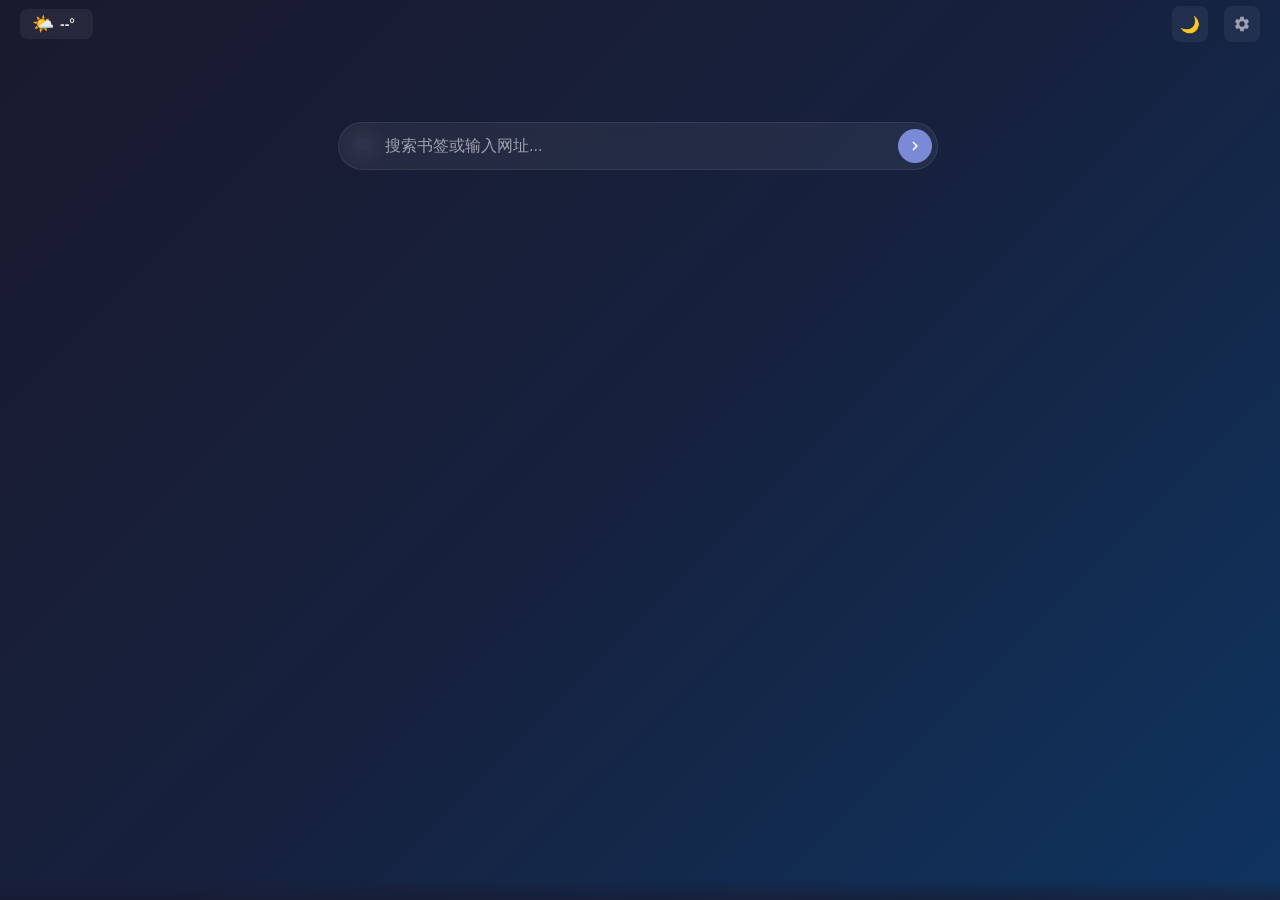
==== commit 1fc6937e: "refactor(topbar): 重构顶栏布局并优化日期时间显示 调整顶栏时钟日期的排版位置，将其居中显示并拆分显示星期和节气信息，同时重构农历节气获取逻辑，新增pinyin.js打包脚本" ====
--- a/extension/newtab.html
+++ b/extension/newtab.html
@@ -10,14 +10,17 @@
 
 <div class="topbar">
   <div class="topbar-left">
-    <div class="topbar-clock" id="clock"></div>
-    <div class="topbar-date" id="date"></div>
     <div class="weather-widget" id="weather">
       <span class="weather-icon" id="weatherIcon">🌤️</span>
       <span class="weather-temp" id="weatherTemp">--°</span>
       <span class="weather-city" id="weatherCity"></span>
       <input type="text" class="weather-city-input" id="weatherCityInput" placeholder="输入城市">
     </div>
+  </div>
+  <div class="topbar-center">
+    <div class="topbar-date" id="date"></div>
+    <div class="topbar-clock" id="clock"></div>
+    <div class="topbar-weekday" id="weekday"></div>
   </div>
   <div class="topbar-right">
     <div class="theme-toggle" id="themeToggle" title="切换主题">
--- a/extension/newtab.css
+++ b/extension/newtab.css
@@ -86,6 +86,17 @@
   display: flex;
   align-items: center;
   gap: 16px;
+  flex-shrink: 0;
+}
+
+.topbar-center {
+  display: grid;
+  grid-template-columns: 1fr auto 1fr;
+  align-items: center;
+  gap: 12px;
+  position: absolute;
+  left: 50%;
+  transform: translateX(-50%);
 }
 
 /* === 天气组件 === */
@@ -213,19 +224,27 @@
 
 /* === 顶栏时钟和日期 === */
 .topbar-clock {
-  font-size: 16px;
-  font-weight: 600;
+  font-size: 20px;
+  font-weight: 700;
   color: var(--text);
-  letter-spacing: 0.5px;
+  letter-spacing: 1px;
 }
 
 .topbar-date {
   font-size: 12px;
   color: var(--text2);
+  text-align: right;
+}
+
+.topbar-weekday {
+  font-size: 12px;
+  color: var(--text2);
+  text-align: left;
 }
 
 [data-theme="light"] .topbar-clock { color: #2d3748; }
 [data-theme="light"] .topbar-date { color: #4a5568; }
+[data-theme="light"] .topbar-weekday { color: #4a5568; }
 
 /* === 搜索框 === */
 .search-section {
@@ -695,8 +714,7 @@
 .ico-0 { color: #e74c3c; } .ico-1 { color: #e67e22; } .ico-2 { color: #f1c40f; } .ico-3 { color: #2ecc71; }
 .ico-4 { color: #1abc9c; } .ico-5 { color: #3498db; } .ico-6 { color: #9b59b6; } .ico-7 { color: #e91e63; }
 
-/* 加载/空状态 */
-.loading { text-align: center; padding: 60px; color: var(--text2); font-size: 15px; }
+/* 空状态 */
 .empty { text-align: center; padding: 40px; color: var(--text2); font-size: 14px; }
 
 /* 更新信息 - 固定底部居中 */
@@ -743,7 +761,7 @@
   .category-grid { gap: 4px 3px; }
   .cat-card { padding: 4px 8px; font-size: 12px; }
   .bookmark-grid { grid-template-columns: repeat(auto-fill, minmax(200px, 1fr)); }
-  .topbar-left { gap: 8px; }
+  .topbar-left, .topbar-center { gap: 8px; }
   .weather-city { display: none; }
 }
 
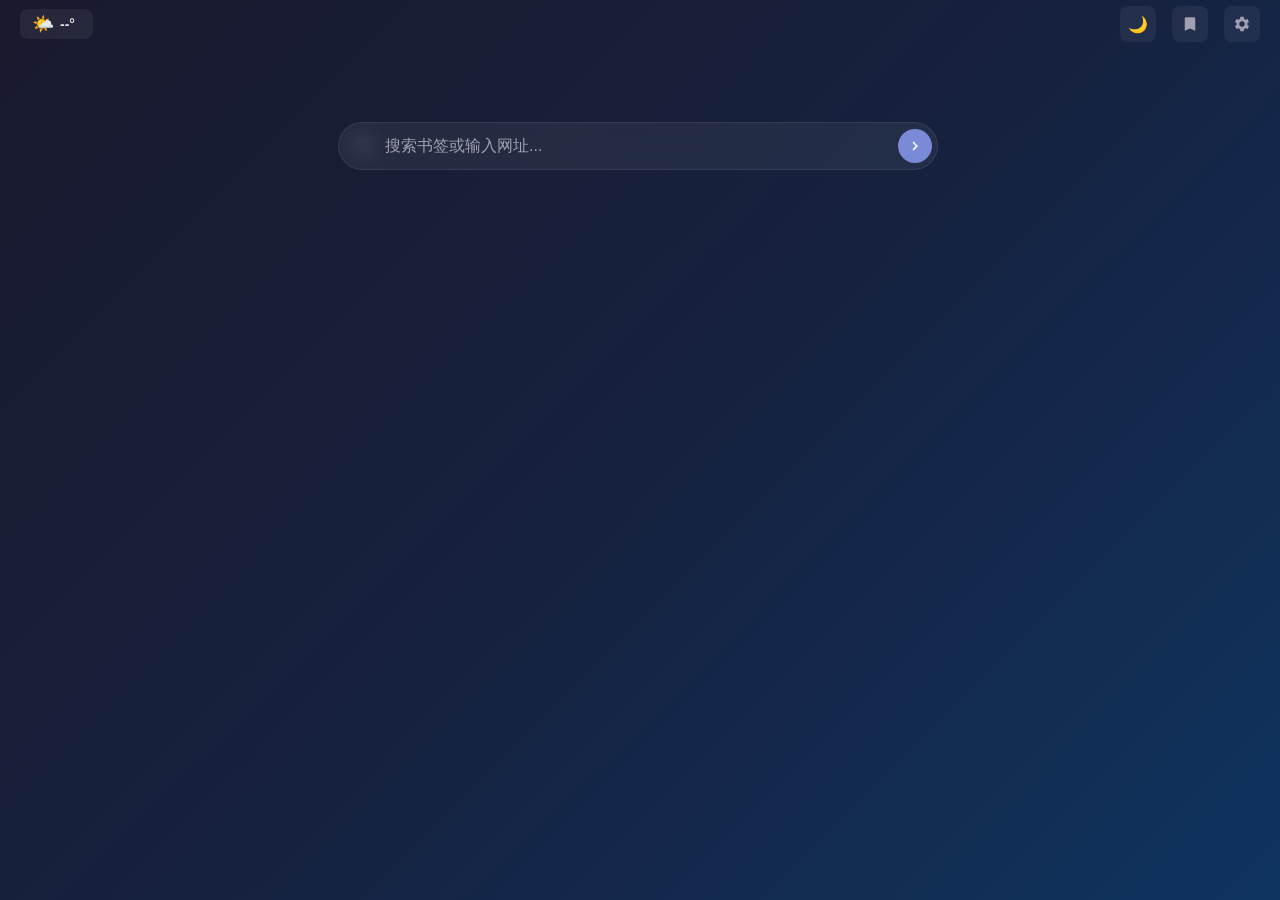
==== commit c2cfbc7f: "feat: add save remote bookmark function for extension and web version 为浏览器扩展和网页版本添加远程书签导出/保存功能，扩展端可直" ====
--- a/extension/newtab.html
+++ b/extension/newtab.html
@@ -25,6 +25,9 @@
   <div class="topbar-right">
     <div class="theme-toggle" id="themeToggle" title="切换主题">
       <span class="theme-icon" id="themeIcon">🌙</span>
+    </div>
+    <div class="save-bm-btn" id="saveBmBtn" title="保存远程书签到本地">
+      <svg viewBox="0 0 24 24" width="18" height="18"><path d="M17 3H7c-1.1 0-2 .9-2 2v16l7-3 7 3V5c0-1.1-.9-2-2-2z" fill="currentColor"/></svg>
     </div>
     <div class="settings-btn" id="settingsBtn" title="设置">
       <svg viewBox="0 0 24 24" width="18" height="18"><path d="M19.14 12.94c.04-.3.06-.61.06-.94 0-.32-.02-.64-.07-.94l2.03-1.58a.49.49 0 00.12-.61l-1.92-3.32a.488.488 0 00-.59-.22l-2.39.96c-.5-.38-1.03-.7-1.62-.94l-.36-2.54a.484.484 0 00-.48-.41h-3.84c-.24 0-.43.17-.47.41l-.36 2.54c-.59.24-1.13.57-1.62.94l-2.39-.96c-.22-.08-.47 0-.59.22L2.74 8.87c-.12.21-.08.47.12.61l2.03 1.58c-.05.3-.07.62-.07.94s.02.64.07.94l-2.03 1.58a.49.49 0 00-.12.61l1.92 3.32c.12.22.37.29.59.22l2.39-.96c.5.38 1.03.7 1.62.94l.36 2.54c.05.24.24.41.48.41h3.84c.24 0 .44-.17.47-.41l.36-2.54c.59-.24 1.13-.56 1.62-.94l2.39.96c.22.08.47 0 .59-.22l1.92-3.32c.12-.22.07-.47-.12-.61l-2.01-1.58zM12 15.6A3.6 3.6 0 1115.6 12 3.6 3.6 0 0112 15.6z" fill="currentColor"/></svg>
--- a/extension/newtab.css
+++ b/extension/newtab.css
@@ -187,6 +187,37 @@
 }
 
 /* === 设置按钮 === */
+.save-bm-btn {
+  width: 36px;
+  height: 36px;
+  border-radius: 8px;
+  background: var(--weather-bg);
+  display: flex;
+  align-items: center;
+  justify-content: center;
+  cursor: pointer;
+  transition: background 0.2s;
+  color: var(--text2);
+}
+
+.save-bm-btn:hover { background: var(--card-hover); color: var(--text); }
+
+[data-theme="light"] .save-bm-btn {
+  background: rgba(91,106,191,0.08);
+  color: #4a5568;
+}
+
+.save-bm-btn.saving { opacity: 0.6; pointer-events: none; }
+
+.save-bm-toast {
+  position: fixed; top: 60px; right: 20px; z-index: 9999;
+  background: var(--card-bg); color: var(--text); border: 1px solid var(--border);
+  border-radius: 8px; padding: 10px 18px; font-size: 14px;
+  box-shadow: 0 4px 12px rgba(0,0,0,0.15);
+  animation: toast-in 0.3s ease;
+}
+@keyframes toast-in { from { opacity: 0; transform: translateY(-10px); } to { opacity: 1; transform: translateY(0); } }
+
 .settings-btn {
   width: 36px;
   height: 36px;
@@ -354,15 +385,10 @@
 
 .top-visited-grid {
   display: flex;
+  flex-wrap: wrap;
   gap: 8px;
-  overflow-x: auto;
   padding: 10px 0 4px 0;
-  scroll-behavior: smooth;
-  -webkit-overflow-scrolling: touch;
-}
-
-.top-visited-grid::-webkit-scrollbar { height: 3px; }
-.top-visited-grid::-webkit-scrollbar-thumb { background: var(--border); border-radius: 2px; }
+}
 
 .top-visited-item {
   position: relative;
@@ -472,8 +498,6 @@
   max-width: 1200px;
   flex: 1;
   padding-bottom: 48px;
-  content-visibility: auto;
-  contain-intrinsic-size: auto 600px;
 }
 
 /* === 目录列表（紧凑文字条目 + 毛玻璃） === */
@@ -535,7 +559,6 @@
 .bookmark-panel {
   margin-bottom: 28px;
   animation: slideDown 0.25s ease;
-  will-change: transform, opacity;
 }
 
 @keyframes slideDown {
@@ -594,7 +617,6 @@
   transition: background 0.2s, border-color 0.2s, transform 0.2s, box-shadow 0.2s;
   backdrop-filter: blur(16px);
   -webkit-backdrop-filter: blur(16px);
-  contain: layout style;
 }
 
 [data-theme="light"] .bookmark-item {
@@ -730,7 +752,6 @@
   padding: 8px 0 12px;
   z-index: 50;
   pointer-events: none;
-  background: linear-gradient(transparent, var(--bg));
 }
 
 /* Toast */
@@ -738,17 +759,24 @@
   position: fixed;
   top: 60px;
   left: 50%;
-  transform: translateX(-50%) translateY(-100px);
+  transform: translateX(-50%);
   padding: 10px 24px;
   border-radius: 8px;
   background: rgba(0,0,0,0.8);
   color: #fff;
   font-size: 13px;
   z-index: 1000;
-  transition: transform 0.3s;
+  transition: transform 0.3s, opacity 0.3s;
   backdrop-filter: blur(10px);
-}
-.toast.show { transform: translateX(-50%) translateY(0); }
+  opacity: 0;
+  visibility: hidden;
+  pointer-events: none;
+}
+.toast.show {
+  opacity: 1;
+  visibility: visible;
+  pointer-events: auto;
+}
 
 [data-theme="light"] .toast {
   background: rgba(0,0,0,0.75);
